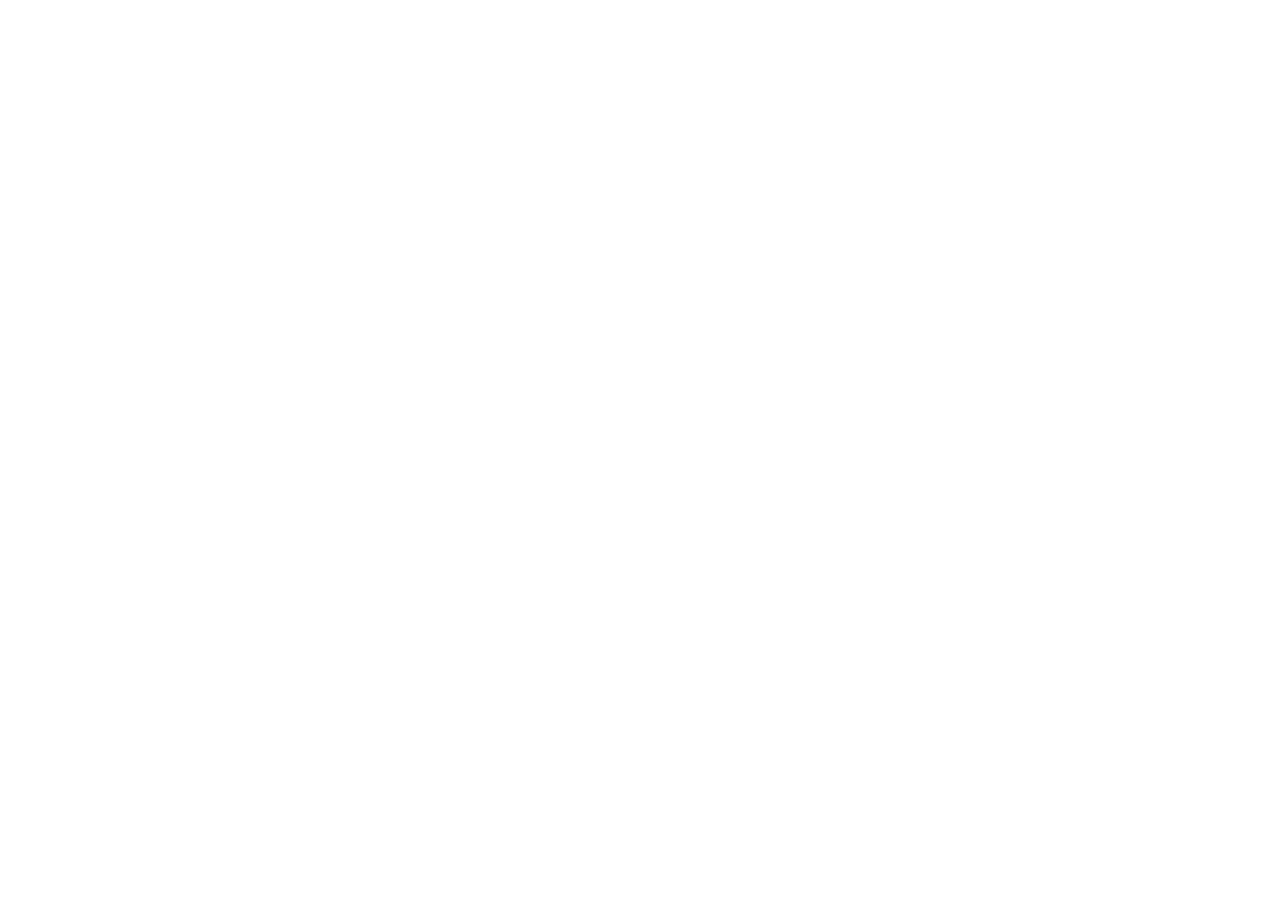
==== sabbir.html @ 6b0b4c82 "first commit" ====
<!DOCTYPE html>
<html lang="en">
<head>
    <meta charset="UTF-8">
    <meta name="viewport" content="width=device-width, initial-scale=1.0">
    <title>set up git hub</title>
</head>
<body>
    
</body>
</html>
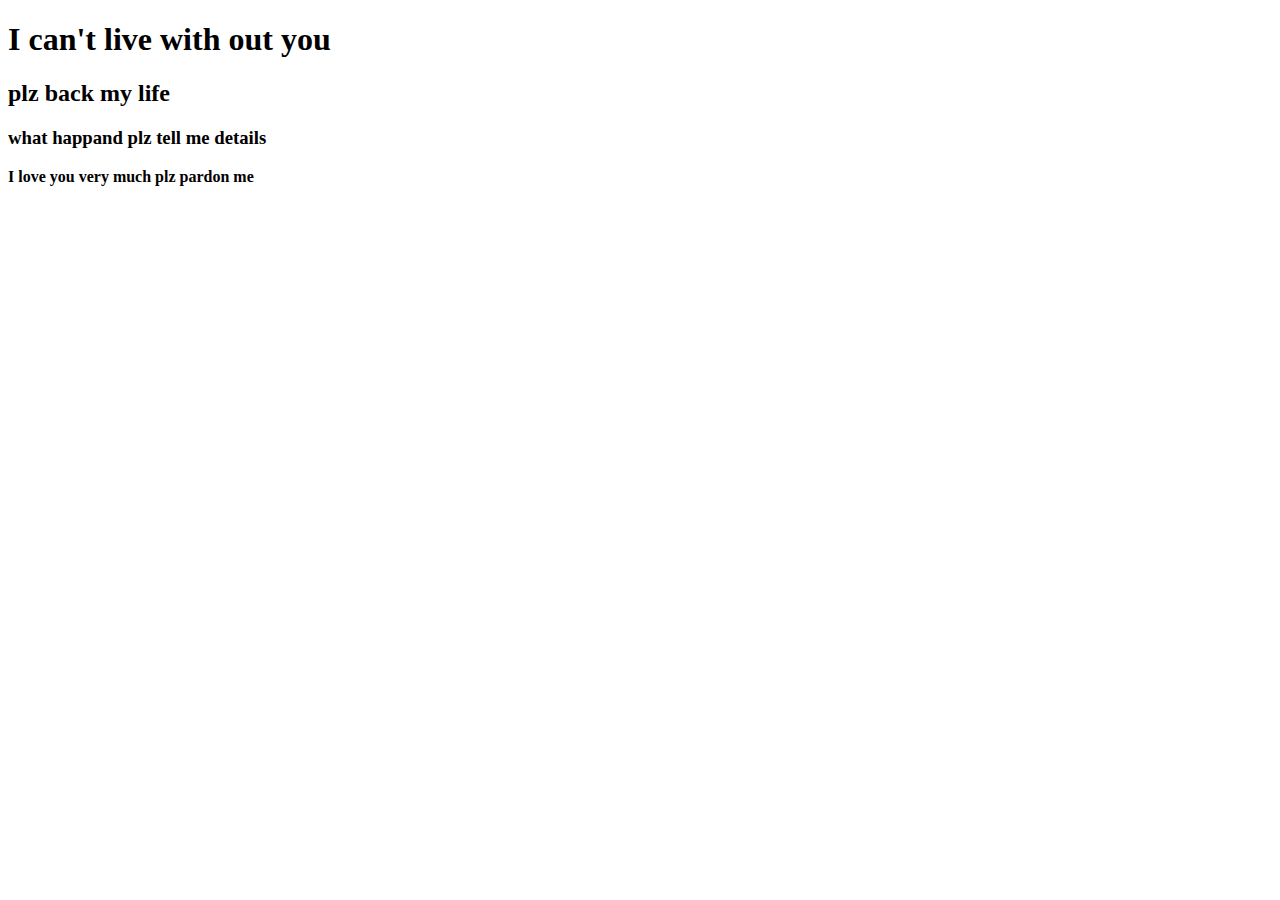
==== commit 964888b8: "header line set up" ====
--- a/sabbir.html
+++ b/sabbir.html
@@ -6,6 +6,9 @@
     <title>set up git hub</title>
 </head>
 <body>
-    
+    <h1>I can't live with out you</h1>
+    <h2>plz back my life</h2>
+    <h3>what happand plz tell me details </h3>
+    <p><b>I love you very much plz pardon me </b></p>
 </body>
 </html>